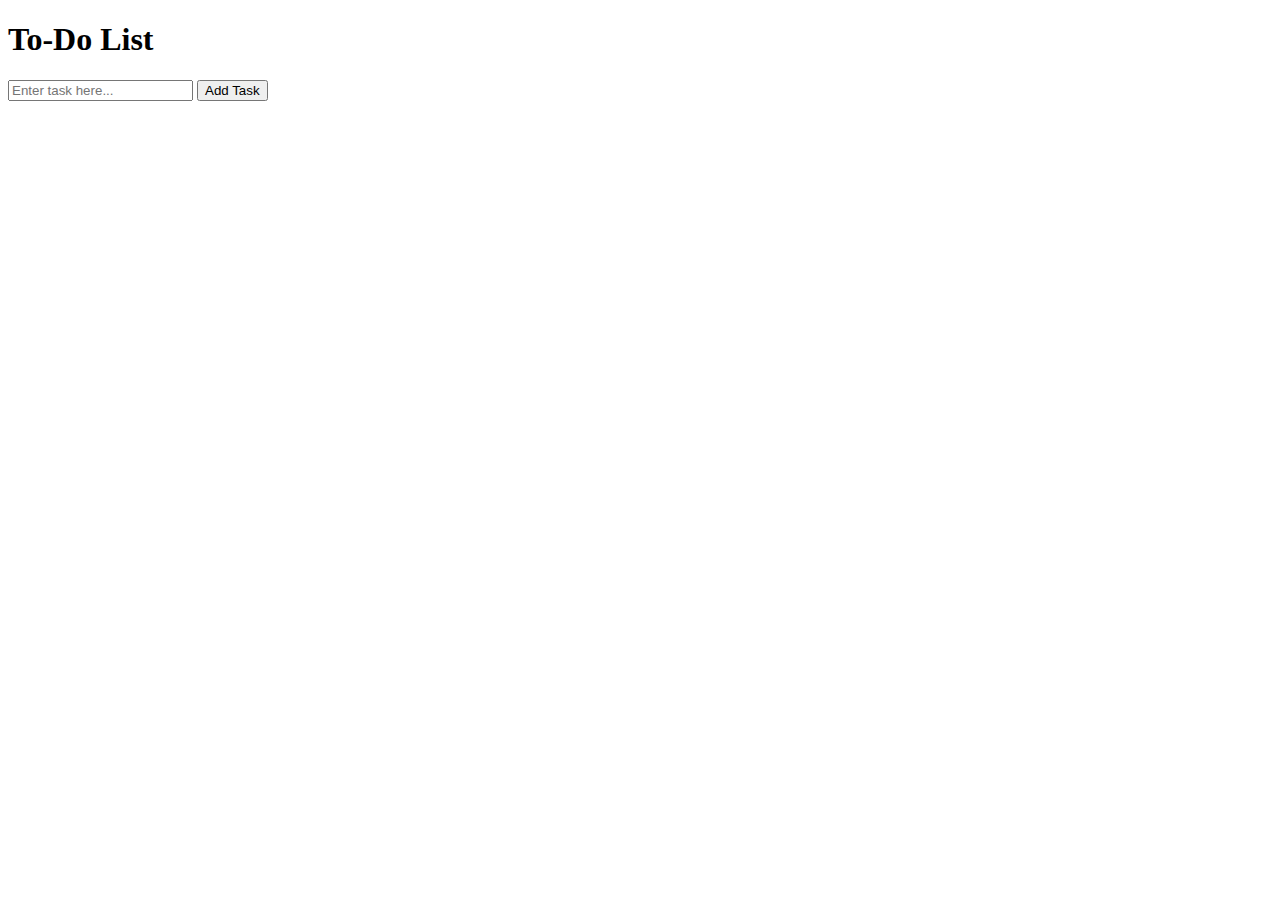
==== Todo/index.html @ d14508eb "Create index.html" ====
<!DOCTYPE html>
<html>
  <head>
    <meta charset="UTF-8">
    <title>To-Do List</title>
    <link rel="stylesheet" type="text/css" href="style.css">
  </head>
  <body>
    <h1>To-Do List</h1>
    <input type="text" id="task-input" placeholder="Enter task here...">
    <button id="add-task-button">Add Task</button>
    <ul id="task-list"></ul>
    <script src="script.js"></script>
  </body>
</html>
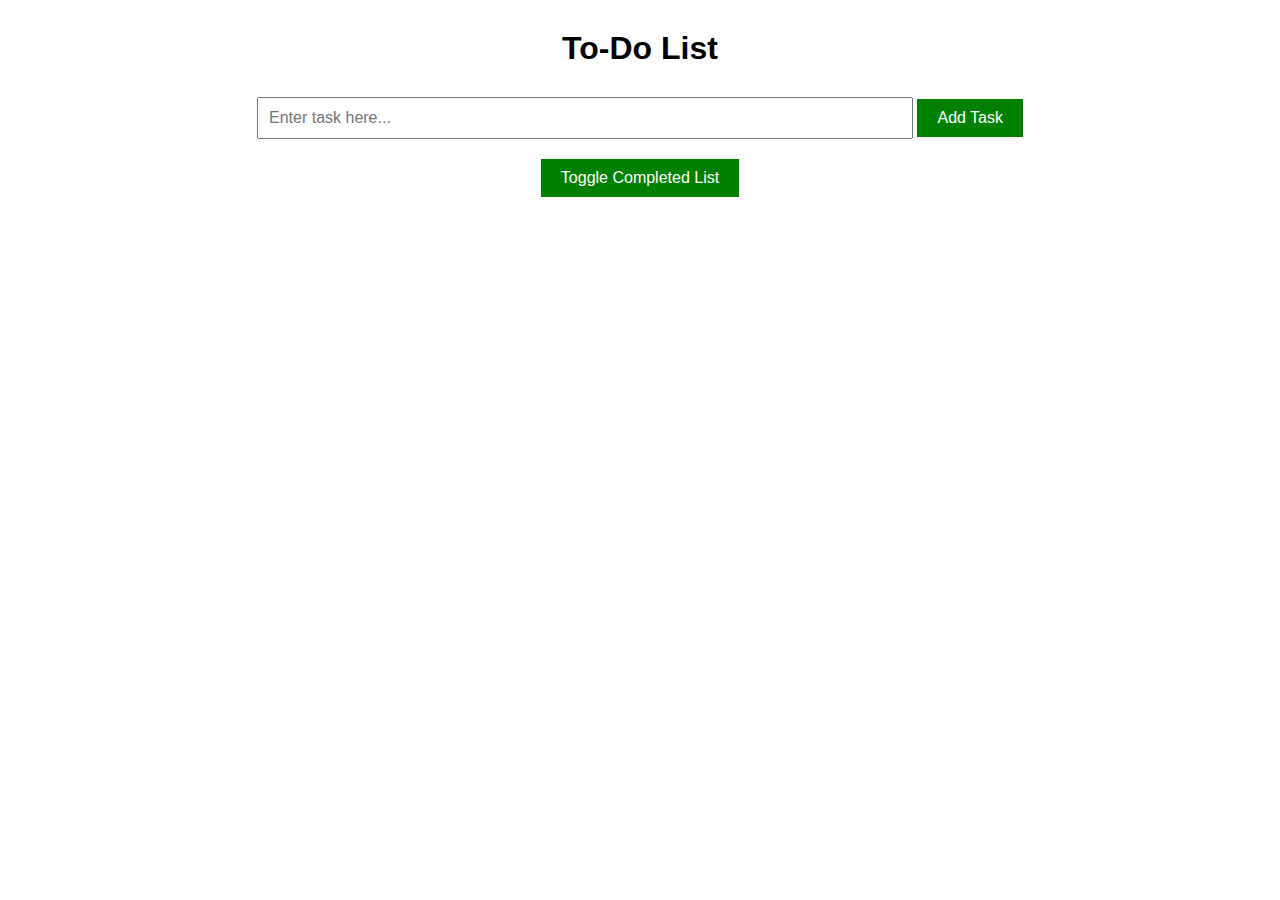
==== commit 32464812: "Update index.html" ====
--- a/Todo/index.html
+++ b/Todo/index.html
@@ -10,6 +10,8 @@
     <input type="text" id="task-input" placeholder="Enter task here...">
     <button id="add-task-button">Add Task</button>
     <ul id="task-list"></ul>
+    <button id="toggle-completed-button">Toggle Completed List</button>
+    <ul id="completed-list" style="display: none;"></ul>
     <script src="script.js"></script>
   </body>
 </html>
--- a/Todo/style.css
+++ b/Todo/style.css
@@ -0,0 +1,38 @@
+body {
+  font-family: Arial, sans-serif;
+  text-align: center;
+}
+
+h1 {
+  margin: 30px 0;
+}
+
+input[type="text"] {
+  padding: 10px;
+  font-size: 16px;
+  width: 50%;
+  margin-bottom: 20px;
+}
+
+button {
+  padding: 10px 20px;
+  font-size: 16px;
+  background-color: green;
+  color: white;
+  border: none;
+  cursor: pointer;
+}
+
+ul {
+  list-style: none;
+  padding: 0;
+  margin: 0;
+}
+
+li {
+  background-color: lightgray;
+  padding: 10px;
+  margin-bottom: 10px;
+  border-radius: 5px;
+  text-align: left;
+}
